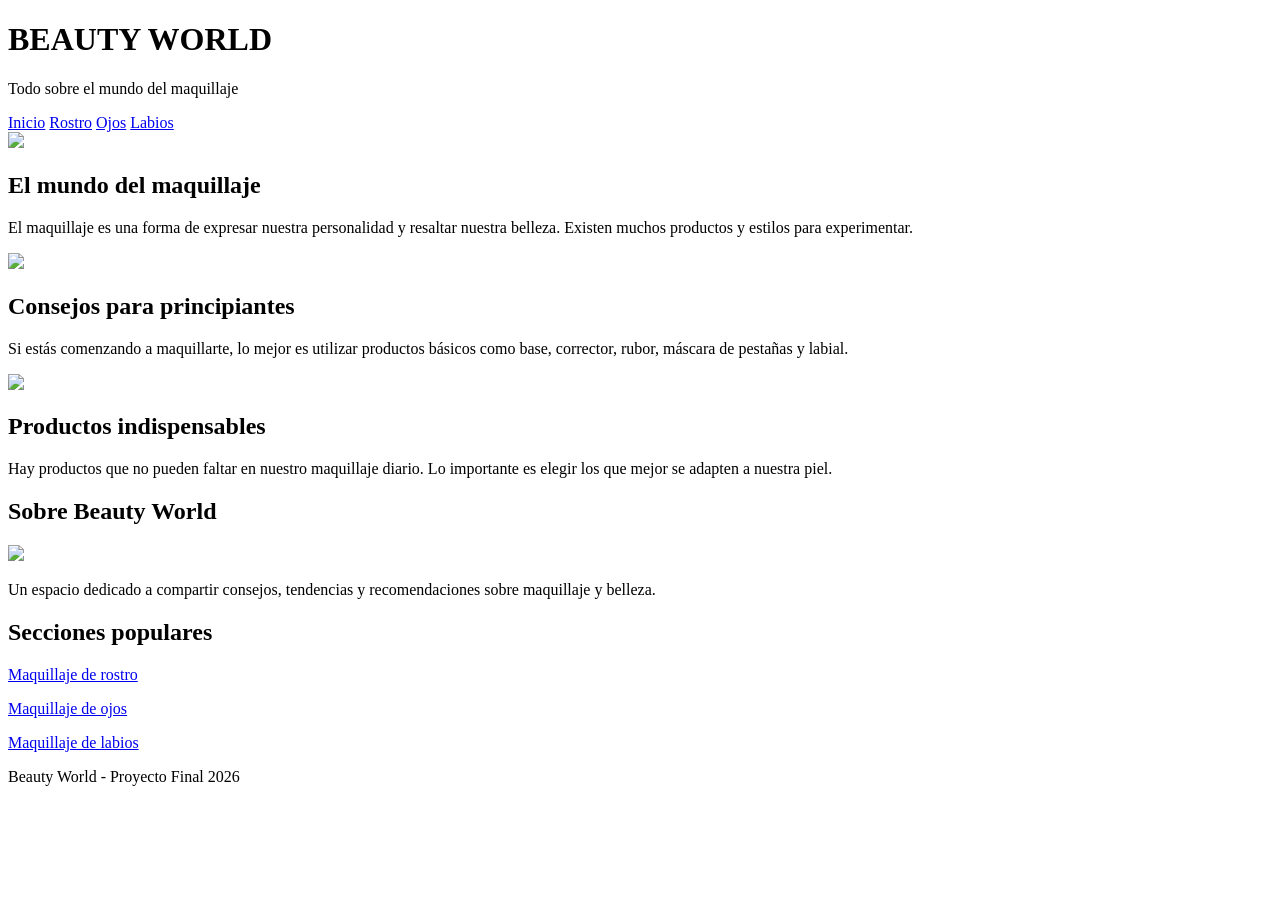
==== index.html @ f3ed9060 "Add files via upload" ====
<!DOCTYPE html>
<html>
<head>
    <title>Beauty World</title>
    <link rel="stylesheet" href="estilo.css"/>
</head>

<body>

<header>
    <h1>BEAUTY WORLD</h1>
    <p>Todo sobre el mundo del maquillaje</p>
</header>

<nav>
    <a href="index.html">Inicio</a>
    <a href="rostro.html">Rostro</a>
    <a href="ojos.html">Ojos</a>
    <a href="labios.html">Labios</a>
</nav>

<main>

    <article>
        <img src="https://images.unsplash.com/photo-1522335789203-aabd1fc54bc9?w=500" />
        <h2>El mundo del maquillaje</h2>
        <p>El maquillaje es una forma de expresar nuestra personalidad y resaltar nuestra belleza. Existen muchos productos y estilos para experimentar.</p>
    </article>

    <article>
        <img src="https://images.unsplash.com/photo-1512496015851-a90fb38ba796?w=500" />
        <h2>Consejos para principiantes</h2>
        <p>Si estás comenzando a maquillarte, lo mejor es utilizar productos básicos como base, corrector, rubor, máscara de pestañas y labial.</p>
    </article>

    <article>
        <img src="https://images.unsplash.com/photo-1596462502278-27bfdc403348?w=500" />
        <h2>Productos indispensables</h2>
        <p>Hay productos que no pueden faltar en nuestro maquillaje diario. Lo importante es elegir los que mejor se adapten a nuestra piel.</p>
    </article>

</main>

<aside>
    <h2>Sobre Beauty World</h2>

    <img src="https://images.unsplash.com/photo-1529139574466-a303027c1d8b?w=500" />

    <p>Un espacio dedicado a compartir consejos, tendencias y recomendaciones sobre maquillaje y belleza.</p>

    <h2>Secciones populares</h2>

    <p><a href="rostro.html">Maquillaje de rostro</a></p>
    <p><a href="ojos.html">Maquillaje de ojos</a></p>
    <p><a href="labios.html">Maquillaje de labios</a></p>
</aside>

<footer>
    <p>Beauty World - Proyecto Final 2026</p>
</footer>

</body>
</html>
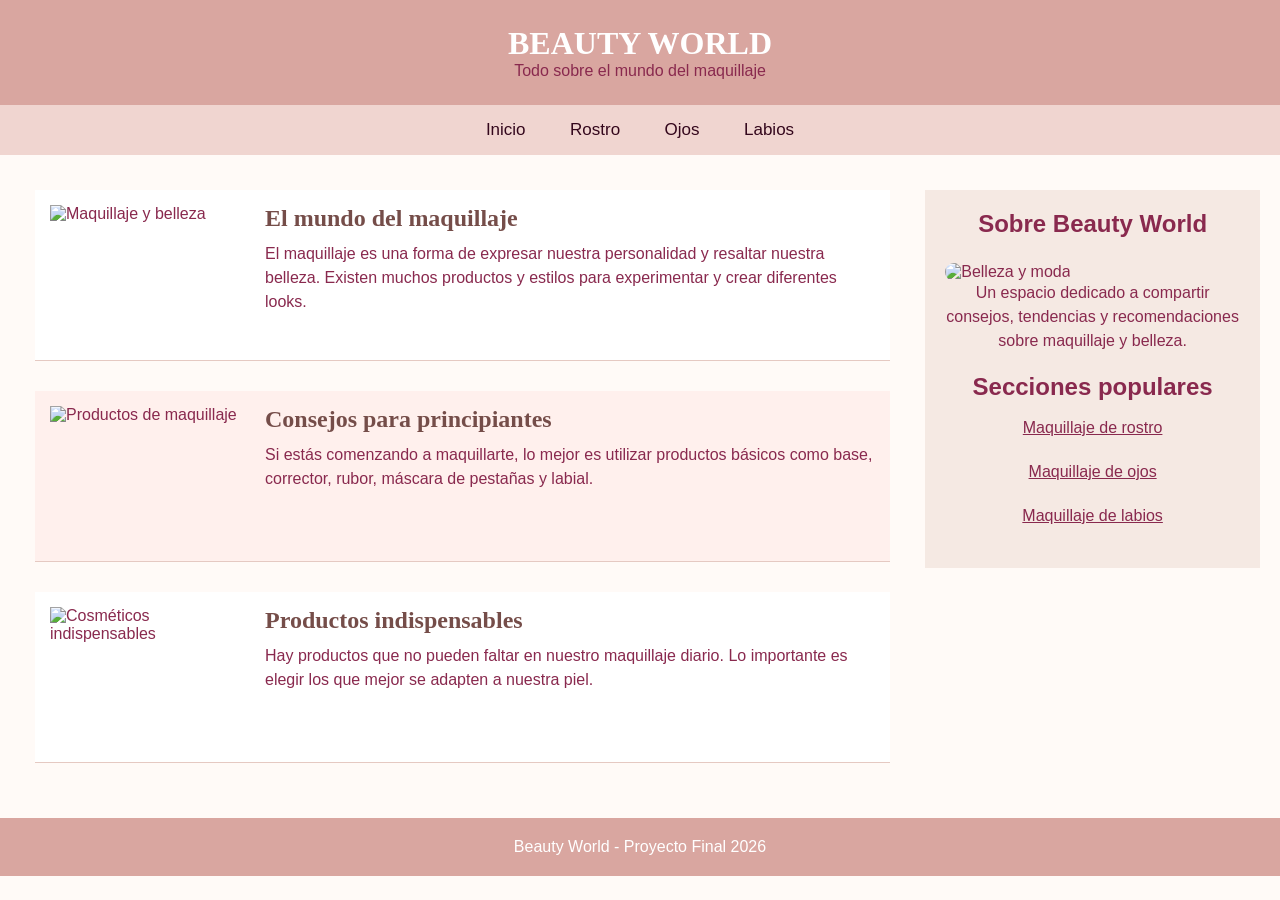
==== commit 444f6a65: "Add files via upload" ====
--- a/index.html
+++ b/index.html
@@ -1,64 +1,86 @@
 
 <!DOCTYPE html>
-<html>
+<html lang="es">
 <head>
+    <meta charset="UTF-8">
+    <meta name="viewport" content="width=device-width, initial-scale=1.0">
     <title>Beauty World</title>
-    <link rel="stylesheet" href="estilo.css"/>
+    <link rel="stylesheet" href="estilo.css">
 </head>
 
 <body>
 
-<header>
-    <h1>BEAUTY WORLD</h1>
-    <p>Todo sobre el mundo del maquillaje</p>
-</header>
+    <header>
+        <h1>BEAUTY WORLD</h1>
+        <p>Todo sobre el mundo del maquillaje</p>
+    </header>
 
-<nav>
-    <a href="index.html">Inicio</a>
-    <a href="rostro.html">Rostro</a>
-    <a href="ojos.html">Ojos</a>
-    <a href="labios.html">Labios</a>
-</nav>
+    <nav>
+        <a href="index.html">Inicio</a>
+        <a href="rostro.html">Rostro</a>
+        <a href="ojos.html">Ojos</a>
+        <a href="labios.html">Labios</a>
+    </nav>
 
-<main>
+    <main>
 
-    <article>
-        <img src="https://images.unsplash.com/photo-1522335789203-aabd1fc54bc9?w=500" />
-        <h2>El mundo del maquillaje</h2>
-        <p>El maquillaje es una forma de expresar nuestra personalidad y resaltar nuestra belleza. Existen muchos productos y estilos para experimentar.</p>
-    </article>
+        <section class="contenido">
 
-    <article>
-        <img src="https://images.unsplash.com/photo-1512496015851-a90fb38ba796?w=500" />
-        <h2>Consejos para principiantes</h2>
-        <p>Si estás comenzando a maquillarte, lo mejor es utilizar productos básicos como base, corrector, rubor, máscara de pestañas y labial.</p>
-    </article>
+            <article>
+                <img src="https://images.unsplash.com/photo-1522335789203-aabd1fc54bc9?w=600" alt="Maquillaje y belleza">
+                <h2>El mundo del maquillaje</h2>
+                <p>
+                    El maquillaje es una forma de expresar nuestra personalidad
+                    y resaltar nuestra belleza. Existen muchos productos y
+                    estilos para experimentar y crear diferentes looks.
+                </p>
+            </article>
 
-    <article>
-        <img src="https://images.unsplash.com/photo-1596462502278-27bfdc403348?w=500" />
-        <h2>Productos indispensables</h2>
-        <p>Hay productos que no pueden faltar en nuestro maquillaje diario. Lo importante es elegir los que mejor se adapten a nuestra piel.</p>
-    </article>
+            <article>
+                <img src="https://images.unsplash.com/photo-1512496015851-a90fb38ba796?w=600" alt="Productos de maquillaje">
+                <h2>Consejos para principiantes</h2>
+                <p>
+                    Si estás comenzando a maquillarte, lo mejor es utilizar
+                    productos básicos como base, corrector, rubor, máscara
+                    de pestañas y labial.
+                </p>
+            </article>
 
-</main>
+            <article>
+                <img src="https://images.unsplash.com/photo-1596462502278-27bfdc403348?w=600" alt="Cosméticos indispensables">
+                <h2>Productos indispensables</h2>
+                <p>
+                    Hay productos que no pueden faltar en nuestro maquillaje
+                    diario. Lo importante es elegir los que mejor se adapten
+                    a nuestra piel.
+                </p>
+            </article>
 
-<aside>
-    <h2>Sobre Beauty World</h2>
+        </section>
 
-    <img src="https://images.unsplash.com/photo-1529139574466-a303027c1d8b?w=500" />
+        <aside>
+            <h2>Sobre Beauty World</h2>
 
-    <p>Un espacio dedicado a compartir consejos, tendencias y recomendaciones sobre maquillaje y belleza.</p>
+            <img src="https://images.unsplash.com/photo-1529139574466-a303027c1d8b?w=500" alt="Belleza y moda">
 
-    <h2>Secciones populares</h2>
+            <p>
+                Un espacio dedicado a compartir consejos, tendencias
+                y recomendaciones sobre maquillaje y belleza.
+            </p>
 
-    <p><a href="rostro.html">Maquillaje de rostro</a></p>
-    <p><a href="ojos.html">Maquillaje de ojos</a></p>
-    <p><a href="labios.html">Maquillaje de labios</a></p>
-</aside>
+            <h2>Secciones populares</h2>
 
-<footer>
-    <p>Beauty World - Proyecto Final 2026</p>
-</footer>
+            <p><a href="rostro.html">Maquillaje de rostro</a></p>
+            <p><a href="ojos.html">Maquillaje de ojos</a></p>
+            <p><a href="labios.html">Maquillaje de labios</a></p>
+        </aside>
+
+    </main>
+
+    <footer>
+        <p>Beauty World - Proyecto Final 2026</p>
+    </footer>
 
 </body>
 </html>
+
--- a/estilo.css
+++ b/estilo.css
@@ -0,0 +1,158 @@
+
+*{
+    margin: 0;
+    padding: 0;
+}
+
+body{
+    background-color: #fffaf7;
+    font-family: Arial, sans-serif;
+    color: #89294e;
+}
+
+header{
+    background-color: #d9a6a0;
+    padding: 25px;
+    text-align: center;
+}
+
+header h1{
+    font-family: Georgia, serif;
+    color: white;
+    font-size: 32px;
+}
+
+nav{
+    background-color: #f0d5d0;
+    padding: 15px;
+    text-align: center;
+}
+
+nav a{
+    color: #34071c;
+    text-decoration: none;
+    margin: 20px;
+    font-size: 17px;
+}
+
+/* Pseudoclase hover */
+nav a:hover{
+    color: white;
+    background-color: #81146a;
+    padding: 10px;
+    border-radius: 8px;
+}
+
+/* DISTRIBUCION PRINCIPAL */
+main{
+    display: grid;
+    grid-template-columns: 1fr 27%;
+    gap: 20px;
+    width: 100%;
+    padding: 20px;
+    box-sizing: border-box;
+    align-items: start;
+}
+
+/* CONTENIDO IZQUIERDO */
+.contenido{
+    display: flex;
+    flex-direction: column;
+    width: 100%;
+}
+
+/* ARTICULOS */
+article{
+    background-color: white;
+    margin: 15px;
+    padding: 15px;
+    border-bottom: 1px solid #e5c9c2;
+    min-height: 150px;
+    box-sizing: border-box;
+}
+
+article img{
+    width: 200px;
+    height: 140px;
+    object-fit: cover;
+    float: left;
+    margin-right: 15px;
+}
+
+article h2{
+    font-family: Georgia, serif;
+    margin-bottom: 10px;
+    color: #754d49;
+}
+
+article p{
+    line-height: 1.5;
+    margin-top: 10px;
+}
+
+/* Pseudoclase nth-child */
+article:nth-child(even){
+    background-color: #fff0ed;
+}
+
+/* Efecto al pasar el mouse */
+article:hover{
+    background-color: #f4dcd7;
+}
+
+/* APARTADO DERECHO */
+aside{
+    width: 100%;
+    background-color: #f5e9e3;
+    padding: 20px;
+    box-sizing: border-box;
+    margin-top: 15px;
+}
+
+aside img{
+    width: 100%;
+    height: auto;
+    border-radius: 10px;
+    margin-top: 10px;
+}
+
+aside h2{
+    text-align: center;
+    margin-bottom: 15px;
+}
+
+aside p{
+    line-height: 1.5;
+    text-align: center;
+    margin-bottom: 20px;
+}
+
+aside a{
+    color: #89294e;
+}
+
+/* PIE DE PAGINA */
+footer{
+    background-color: #d9a6a0;
+    color: white;
+    text-align: center;
+    padding: 20px;
+    margin-top: 20px;
+}
+
+footer a{
+    color: white;
+}
+
+/* DISEÑO PARA CELULARES */
+@media (max-width: 700px){
+
+    main{
+        grid-template-columns: 1fr;
+    }
+
+    aside{
+        margin-top: 10px;
+    }
+
+}
